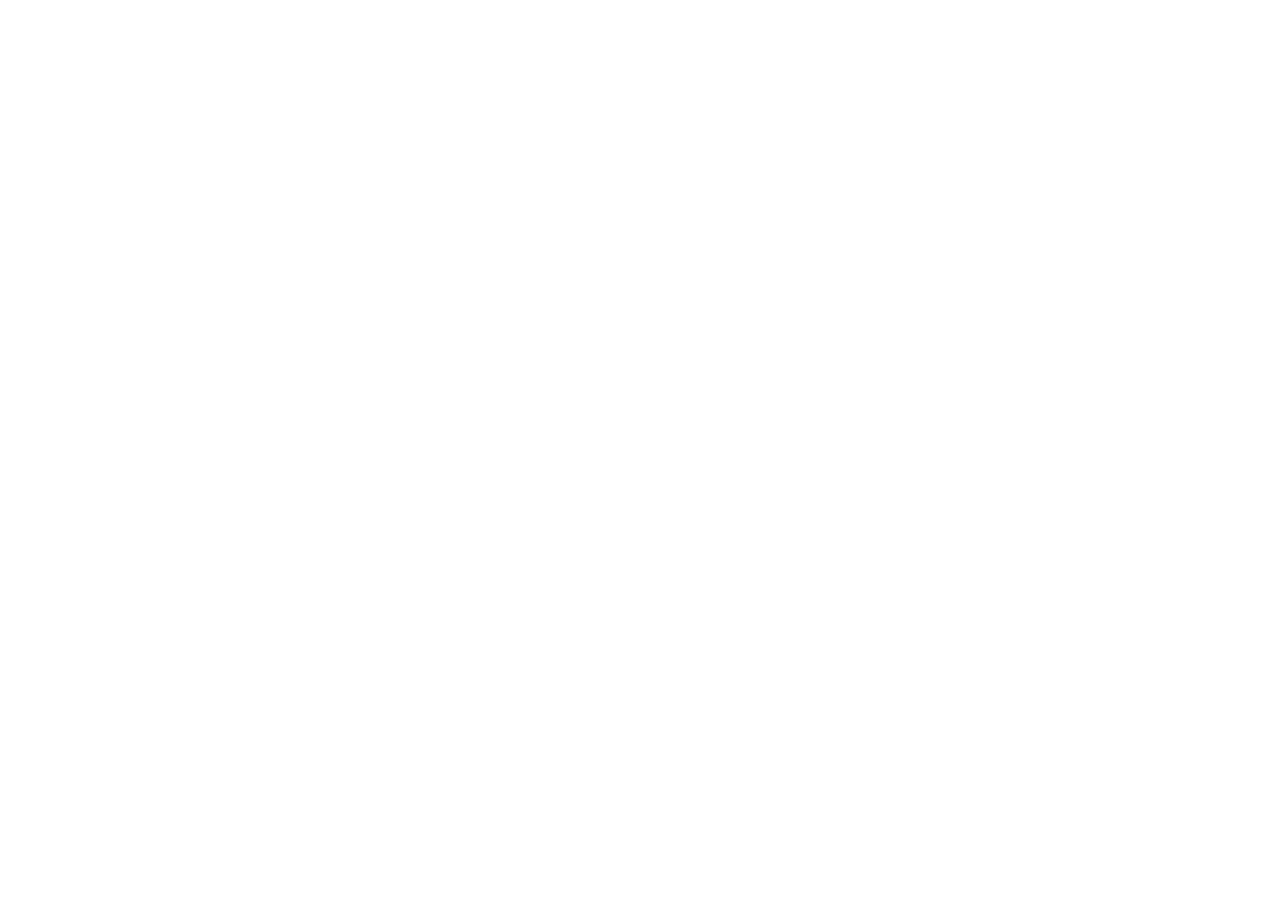
==== lesson1/index.html @ 7ea6f6e5 "добавил первый скрипт" ====
<!DOCTYPE html>
<html lang="en">
<head>
    <meta charset="UTF-8">
    <meta http-equiv="X-UA-Compatible" content="IE=edge">
    <meta name="viewport" content="width=device-width, initial-scale=1.0">
    <title>Document</title>
</head>
<body>
    <script src='./index.js'></script>   
</body>
</html>
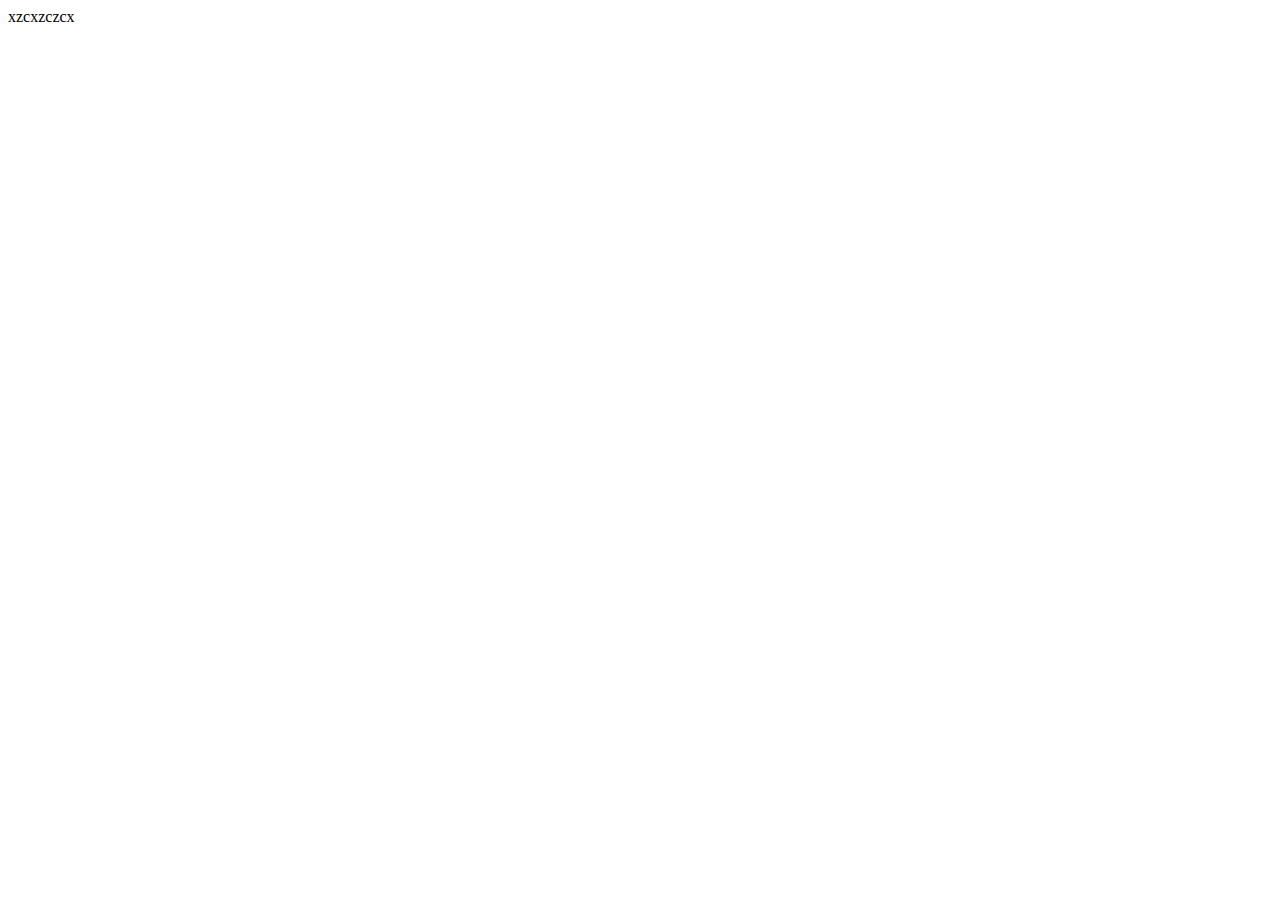
==== commit 435a50b2: "y67456" ====
--- a/lesson1/index.html
+++ b/lesson1/index.html
@@ -9,4 +9,7 @@
 <body>
     <script src='./index.js'></script>   
 </body>
-</html>+</html>xzcxzczcx
+<p>
+    
+</p>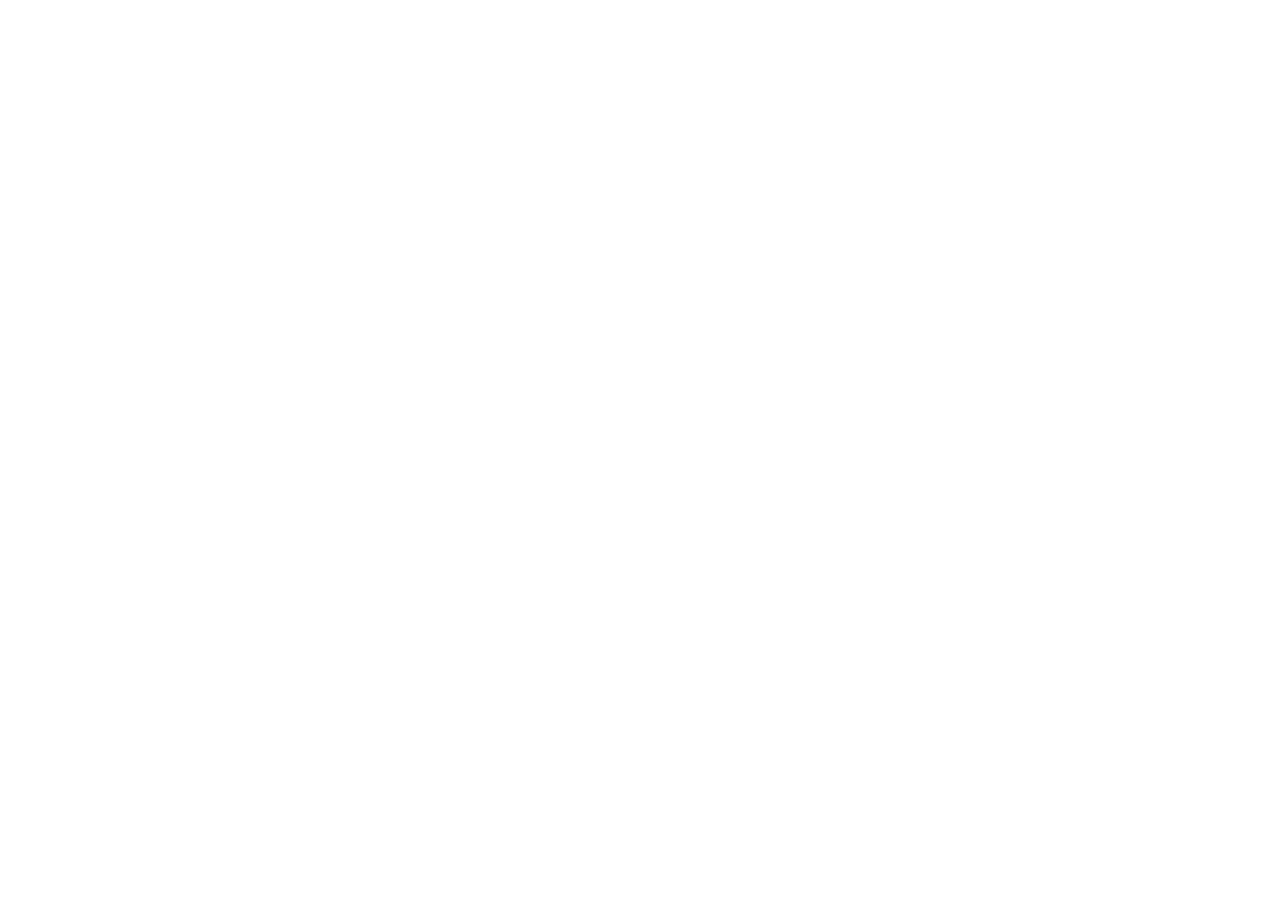
==== commit c2feac79: "Исправление" ====
--- a/lesson1/index.html
+++ b/lesson1/index.html
@@ -9,7 +9,4 @@
 <body>
     <script src='./index.js'></script>   
 </body>
-</html>xzcxzczcx
-<p>
-    
-</p>+</html>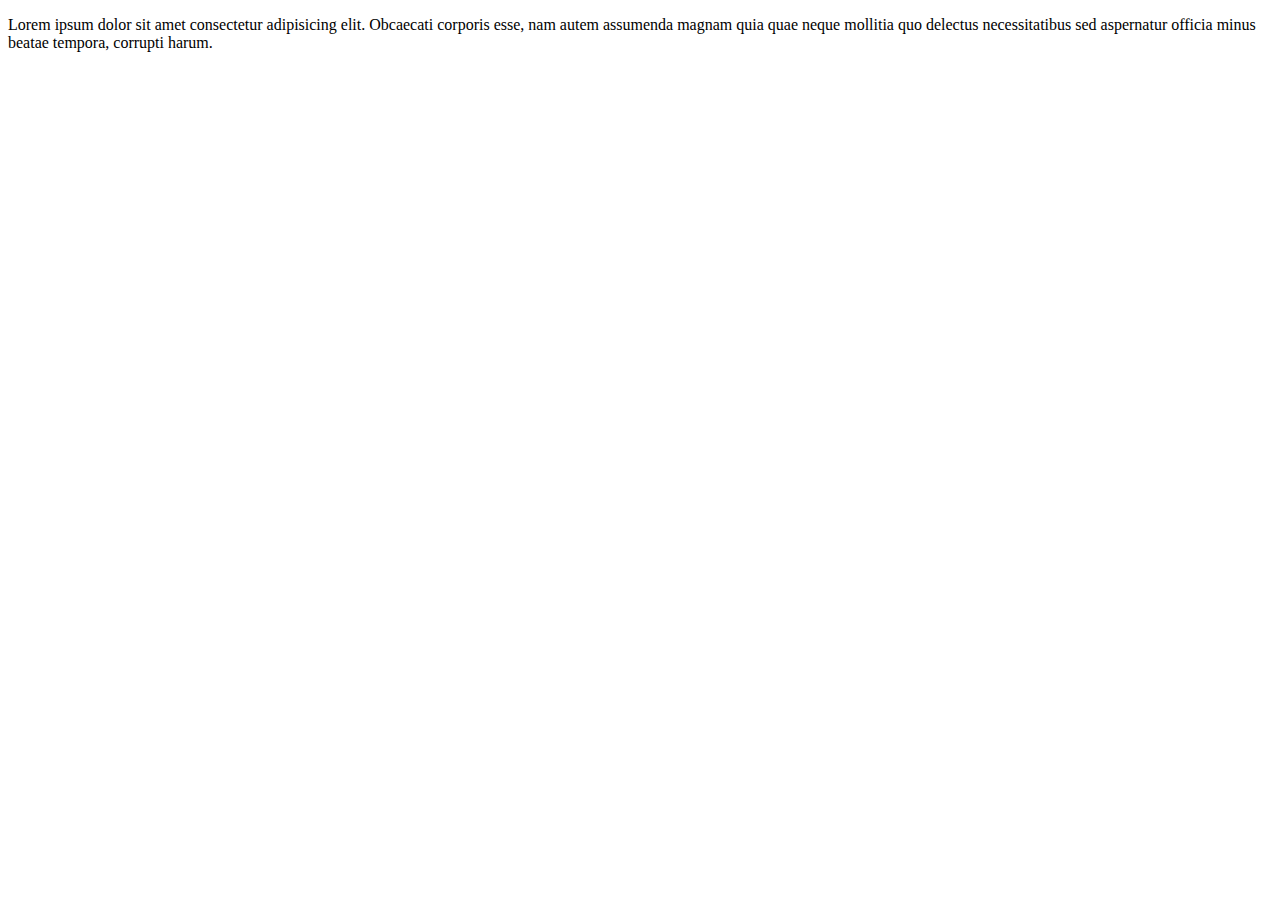
==== commit 1fdf6745: "Внес изменения" ====
--- a/lesson1/index.html
+++ b/lesson1/index.html
@@ -7,6 +7,7 @@
     <title>Document</title>
 </head>
 <body>
-    <script src='./index.js'></script>   
+    <script src='./index.js'></script> 
+    <p>Lorem ipsum dolor sit amet consectetur adipisicing elit. Obcaecati corporis esse, nam autem assumenda magnam quia quae neque mollitia quo delectus necessitatibus sed aspernatur officia minus beatae tempora, corrupti harum.</p>  
 </body>
 </html>